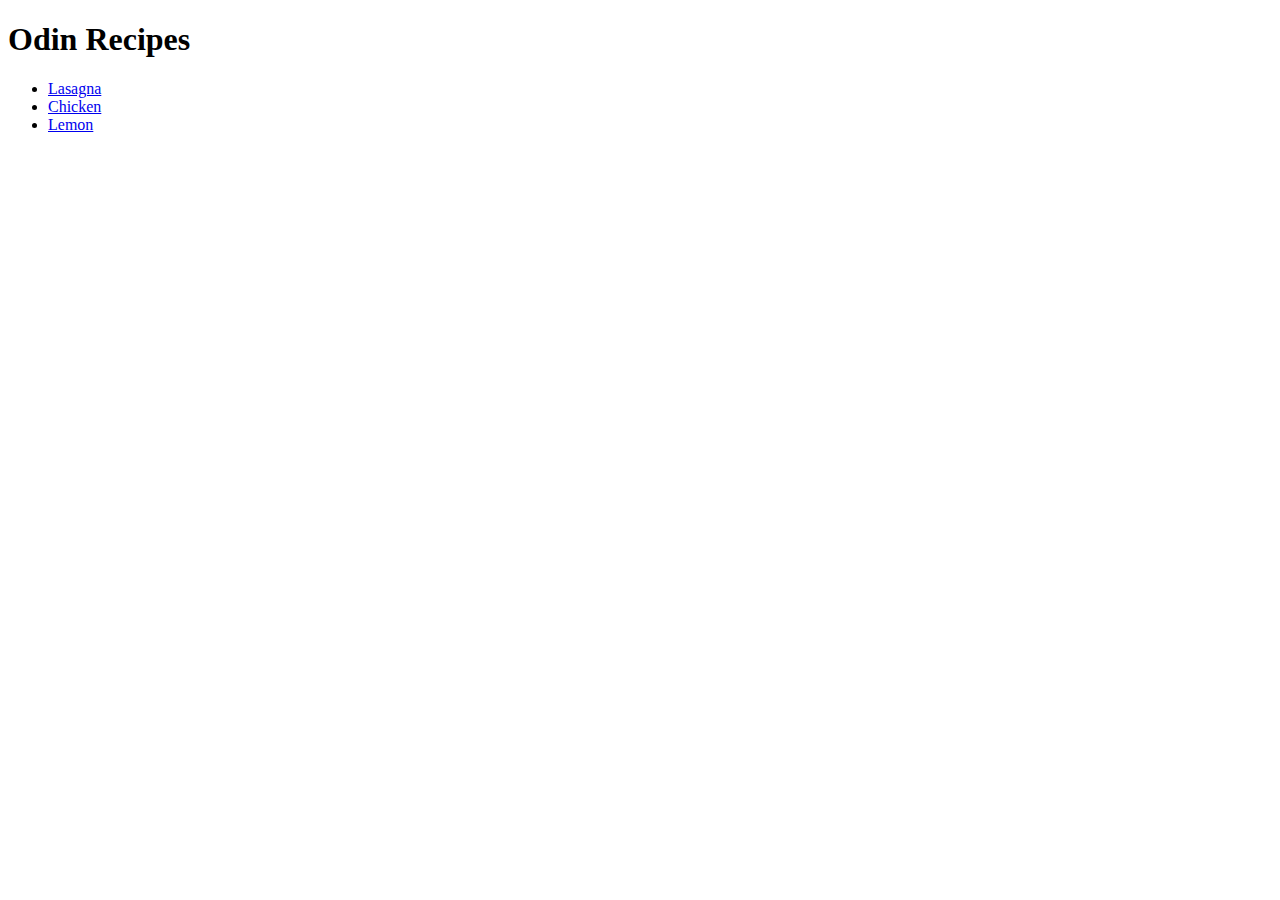
==== index.html @ 7a9f53ae "created project" ====
<!DOCTYPE html>
<html lang="en">
    <head>
        <meta charset="UTF-8">
        <title>Title</title>
    </head>
    <body>
        <h1>Odin Recipes</h1>
        <ul>
            <li><a href="./recipes/lasagna.html">Lasagna</a></li>
            <li><a href="./recipes/chicken.html">Chicken</a></li>
            <li><a href="./recipes/lemon.html">Lemon</a></li>
        </ul>
    </body>
</html>
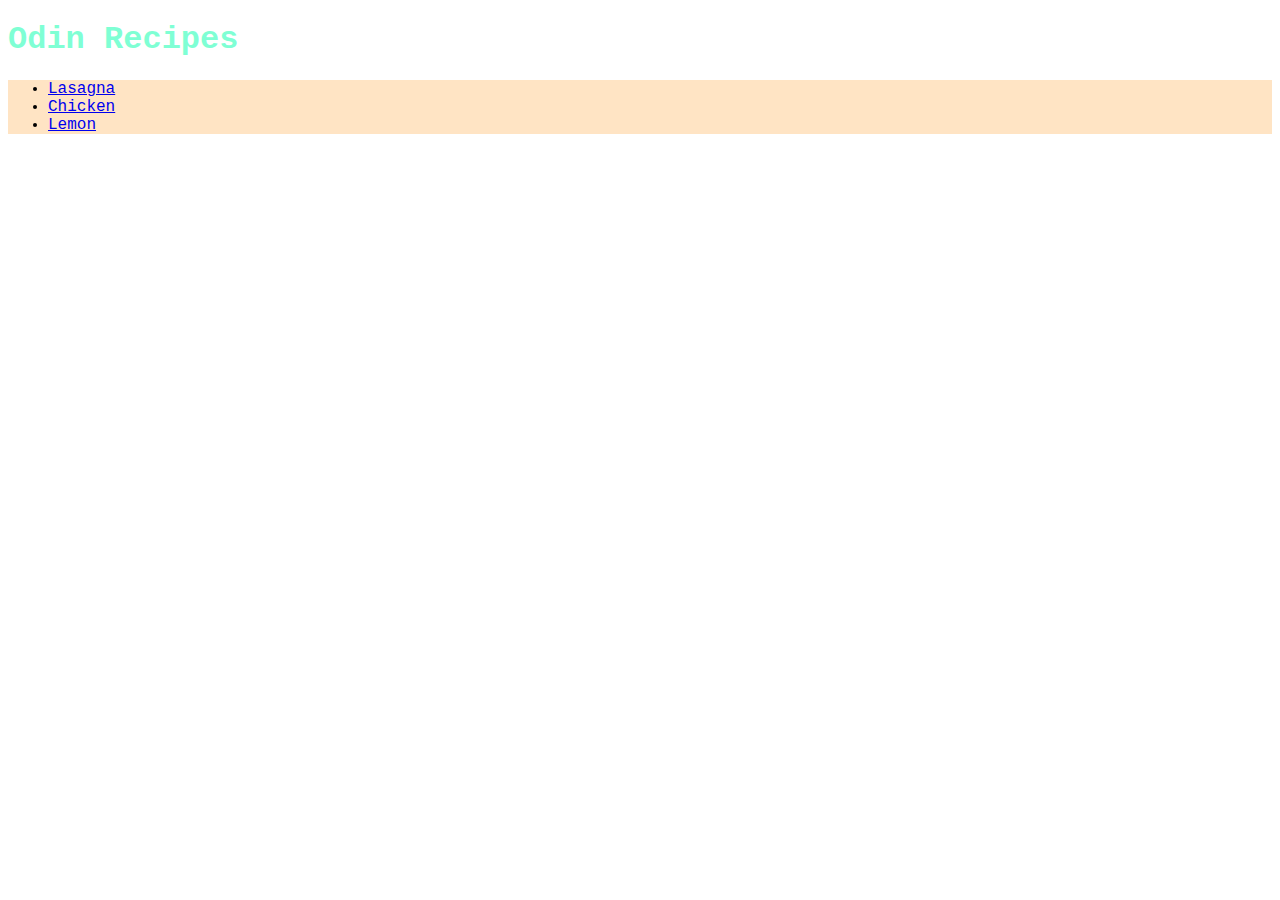
==== commit 6842ec97: "feat: add style.css" ====
--- a/index.html
+++ b/index.html
@@ -3,6 +3,7 @@
     <head>
         <meta charset="UTF-8">
         <title>Title</title>
+        <link rel="stylesheet" href="style.css">
     </head>
     <body>
         <h1>Odin Recipes</h1>
--- a/style.css
+++ b/style.css
@@ -0,0 +1,13 @@
+body {
+    font-family: 'Courier New', Courier, monospace;
+}
+    
+h1 {
+    color: aquamarine;
+
+}
+
+ul {
+    background-color: bisque;
+}
+
